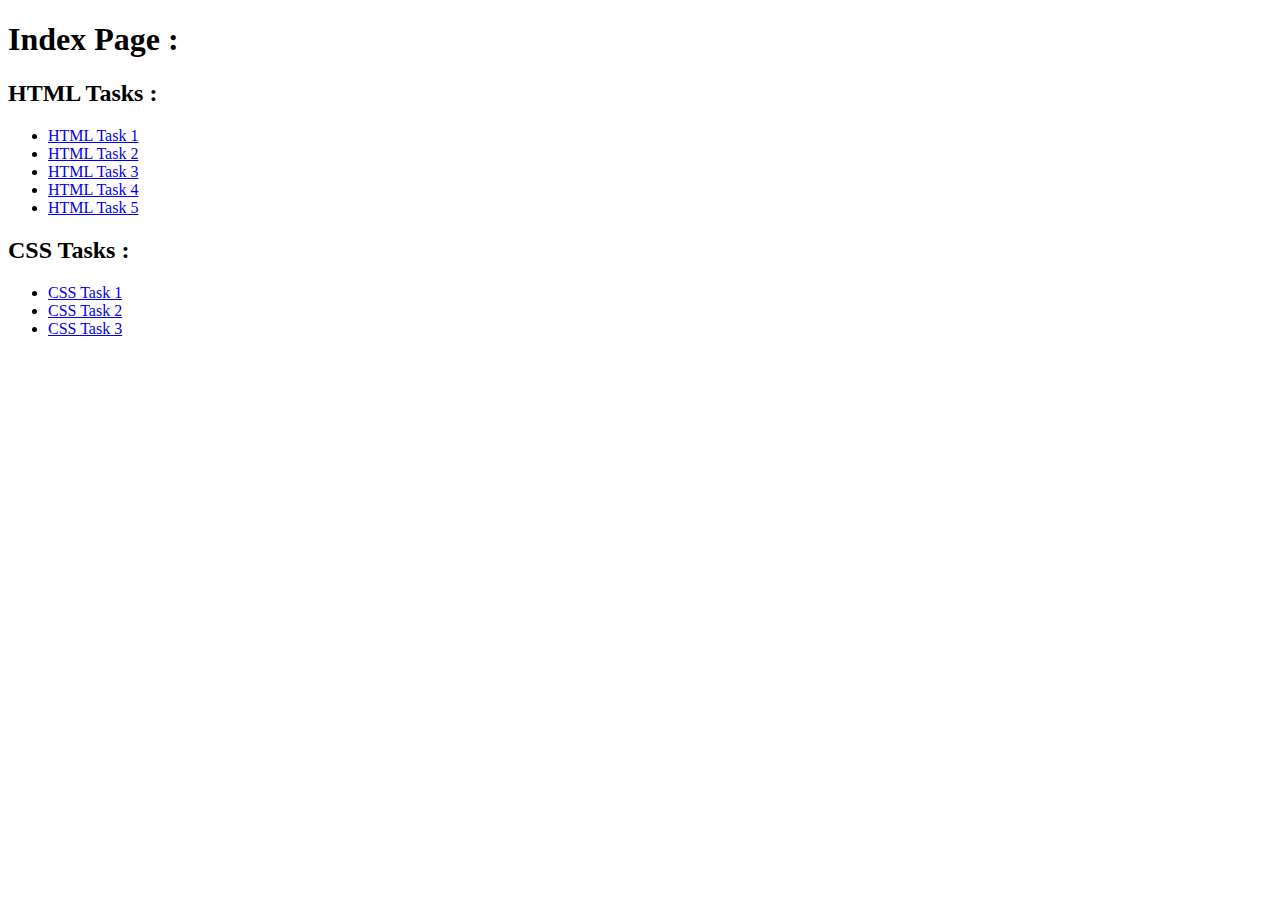
==== index.html @ 51839987 "added index.html" ====
<!DOCTYPE html>
<html lang="en">
	<head>
		<meta charset="UTF-8" />
		<meta name="viewport" content="width=device-width, initial-scale=1.0" />
		<title>INDEX PAGE</title>
	</head>
	<body>
		<h1>Index Page :</h1>
		<h2>HTML Tasks :</h2>
		<ul>
			<li>
				<a href="./task1.html">HTML Task 1</a>
			</li>
			<li>
				<a href="./task2.html">HTML Task 2</a>
			</li>
			<li>
				<a href="./task3.html">HTML Task 3</a>
			</li>
			<li>
				<a href="./task4.html">HTML Task 4</a>
			</li>
			<li>
				<a href="./task5.html">HTML Task 5</a>
			</li>
		</ul>
		<h2>CSS Tasks :</h2>
		<ul>
			<li>
				<a href="./css-task1.html">CSS Task 1</a>
			</li>
			<li>
				<a href="./css-task2.html">CSS Task 2</a>
			</li>
			<li>
				<a href="./css-task3.html">CSS Task 3</a>
			</li>
		</ul>
	</body>
</html>
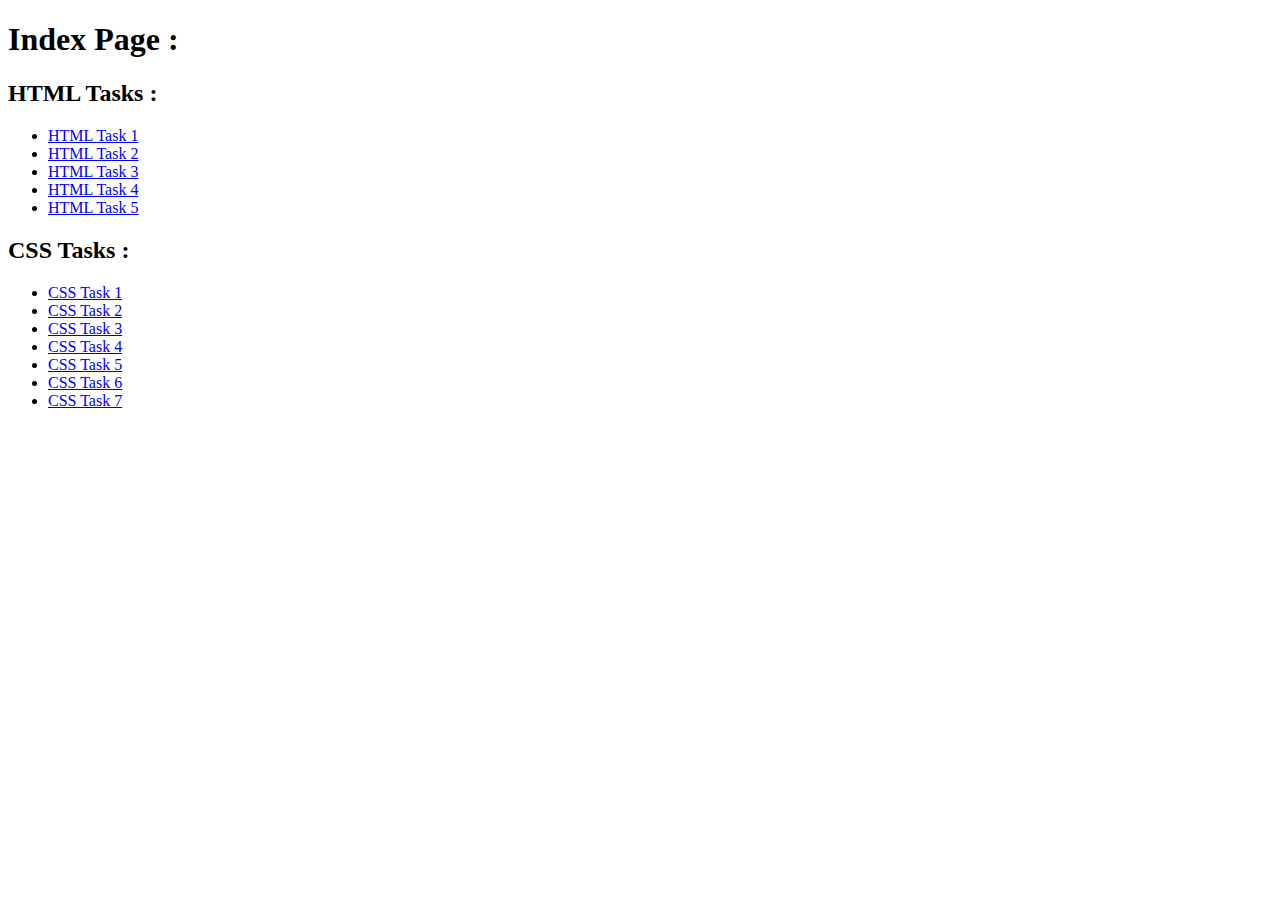
==== commit 0b367235: "Added CSS task 7 and updated index.html" ====
--- a/index.html
+++ b/index.html
@@ -36,6 +36,18 @@
 			<li>
 				<a href="./css-task3.html">CSS Task 3</a>
 			</li>
+			<li>
+				<a href="./css-task4.html">CSS Task 4</a>
+			</li>
+			<li>
+				<a href="./css-task5.html">CSS Task 5</a>
+			</li>
+			<li>
+				<a href="./css-task5.html">CSS Task 6</a>
+			</li>
+			<li>
+				<a href="./css-task7.html">CSS Task 7</a>
+			</li>
 		</ul>
 	</body>
 </html>
